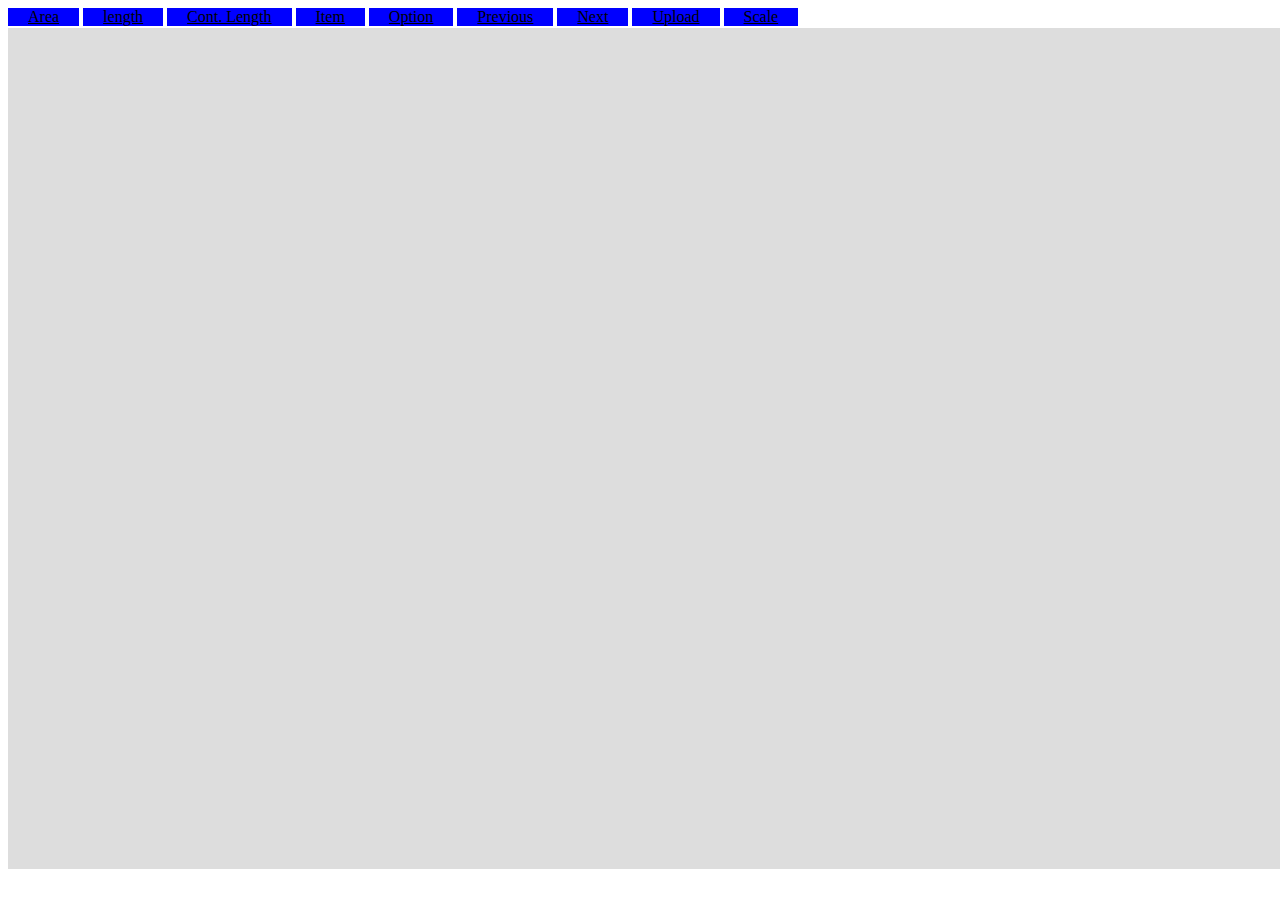
==== index.html @ 3b4dcd20 "fully functional" ====
<!DOCTYPE HTML>
<html>
<head>
  <title>Take off Tool</title>
  <link rel="stylesheet" type="text/css" href="css/main.css">
</head>
<body>
  <ul class="buttons">
    <li class="areaTool button"><a href="*">Area</a></li>
    <li class="lengthTool button"><a href="*">length</a></li>
    <li class="contLength button"><a href="*">Cont. Length</a></li>
    <li class="itemTool button"><a href="*">Item</a></li>
    <li class="optionTool button"><a href="*">Option</a></li>
    <li class="previousTool button"><a href="*">Previous</a></li>
    <li class="nextTool button"><a href="*">Next</a></li>
    <li class="uploadTool button"><a href="*">Upload</a></li>
    <li class="scale button"><a href="*">Scale</a></li>

  </ul>

  <canvas id="takeoffCanvas" width="0" height="0">

  </canvas>
  <img id="source" src="img/plan-0.jpg">


  <script src="js/jquery-2.1.4.min.js"></script>
  <script src="js/canvas.js"></script>
</body>
</html>
---- css/main.css ----
#takeoffCanvas {
  background-color: #dddddd;
  ;
  padding: 0;
  margin: 0;


}

.buttons {
list-style: none;
height: 20px;
margin: 0;
padding: 0;
}
.buttons li {
  display: inline-block;
  background: blue;
  margin: 0;
  padding: 0;
}
.buttons li a {
  color: #000000;
  padding: 0 20px;

}
.buttons .selected {
  background: yellow;

}
img {

  display: none;
}
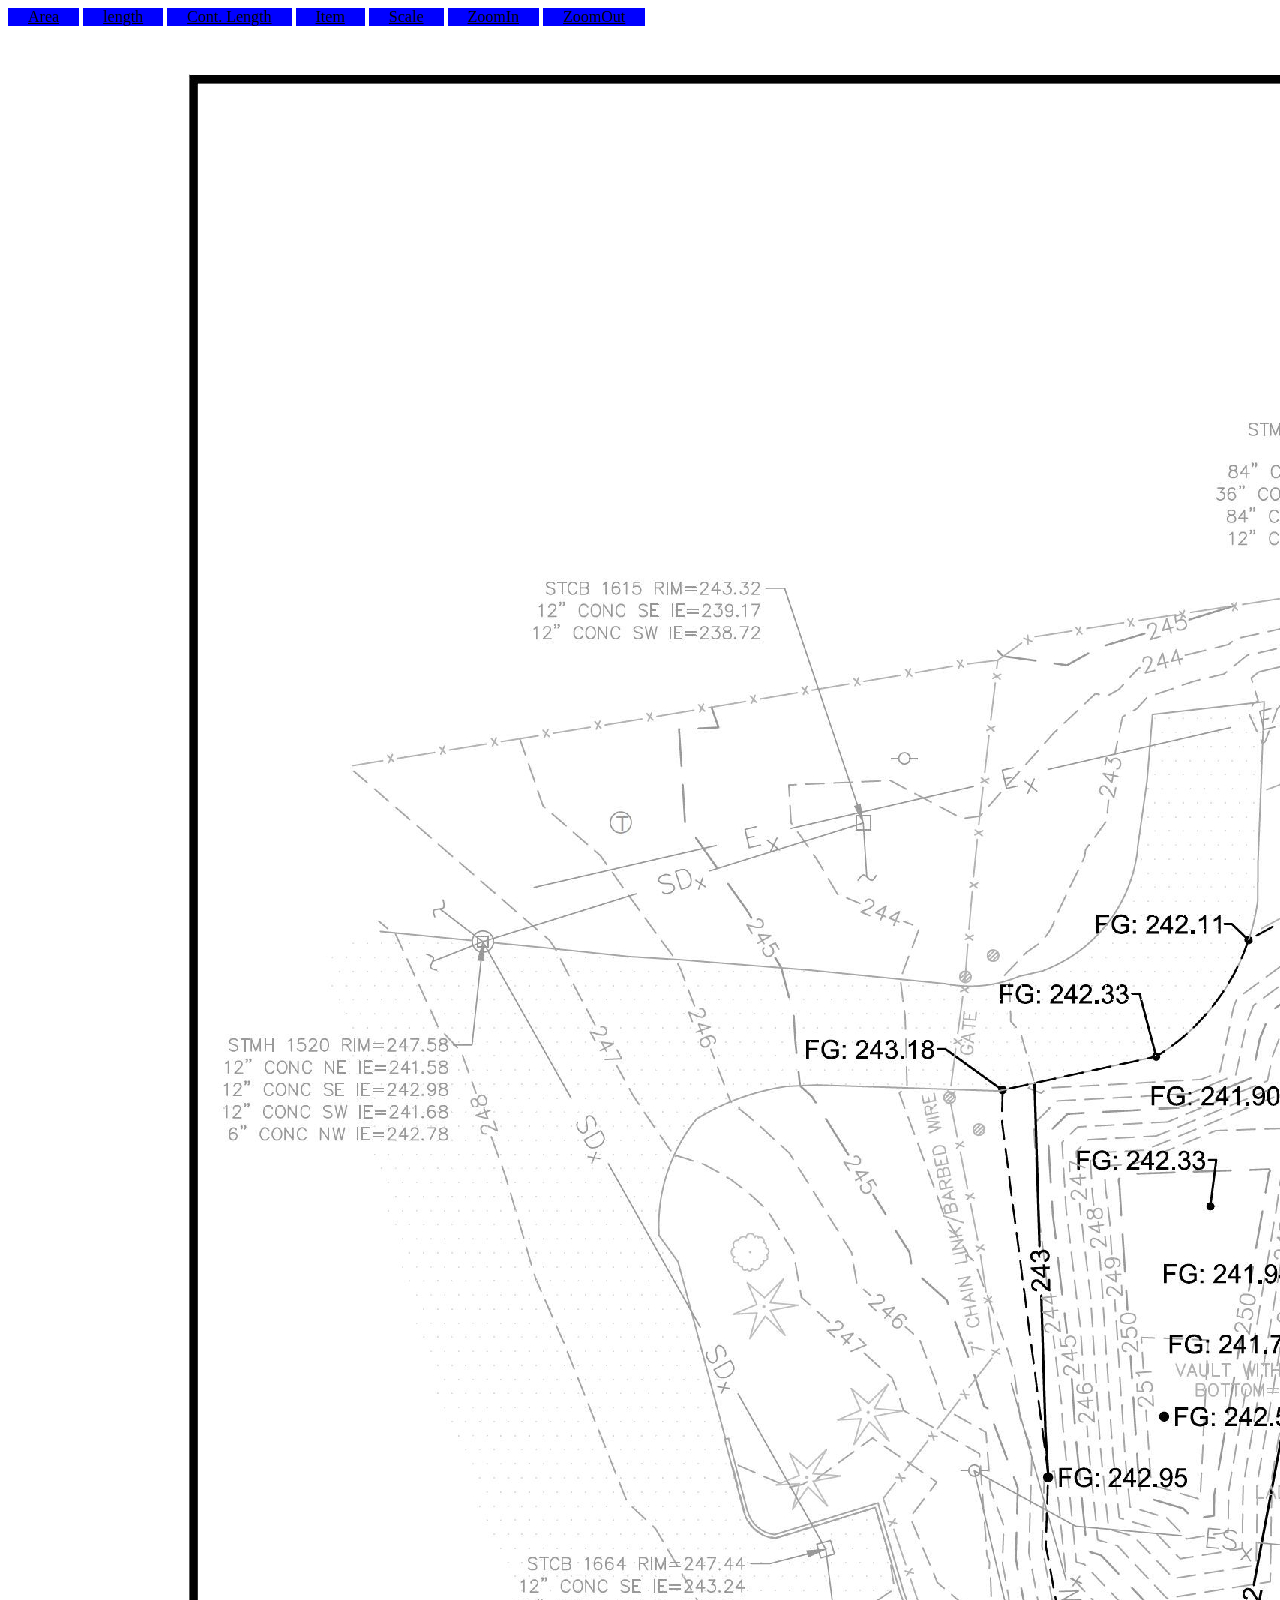
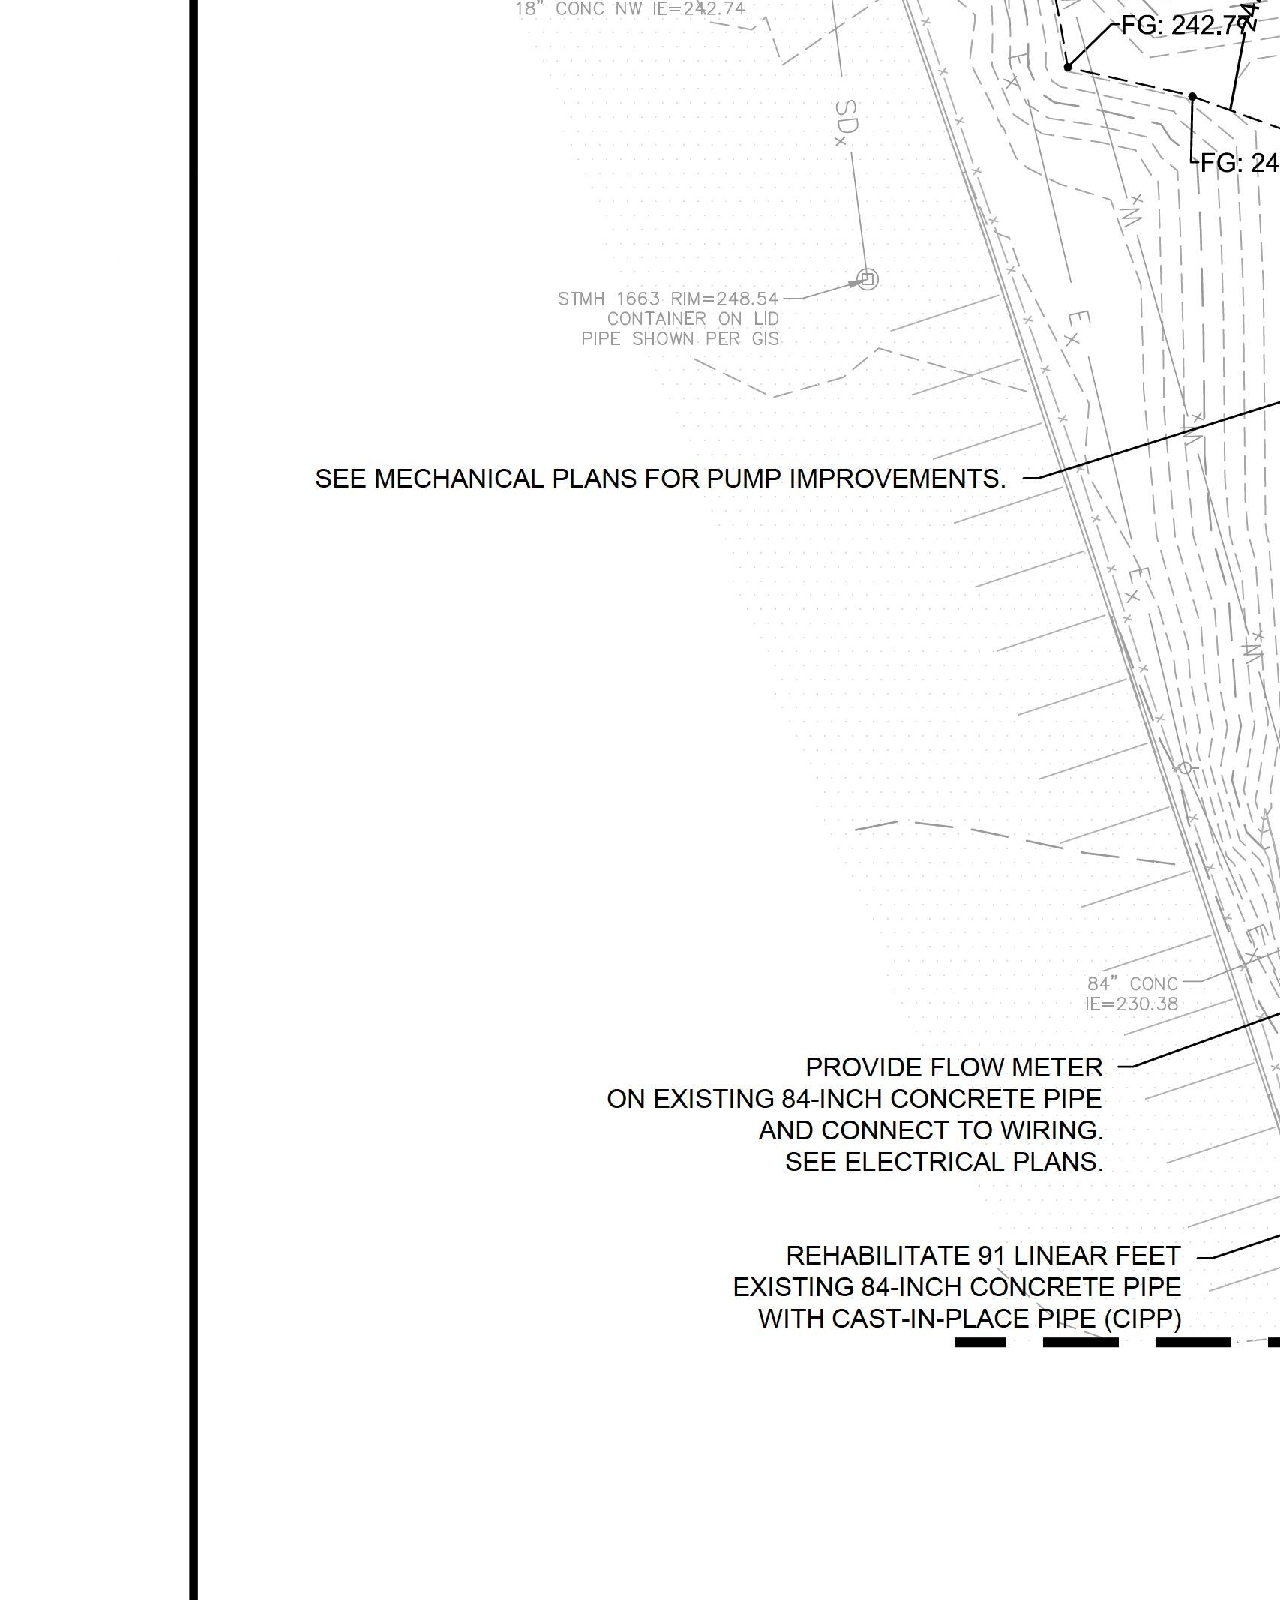
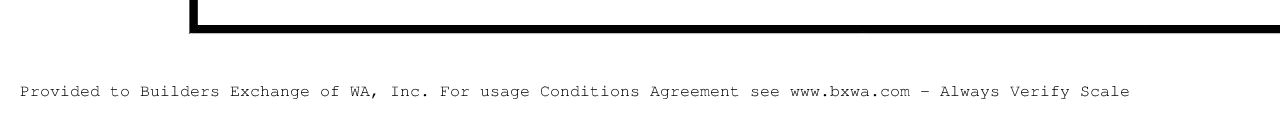
==== commit 2beb9b5b: "scale for take offs adjust with image" ====
--- a/index.html
+++ b/index.html
@@ -10,18 +10,16 @@
     <li class="lengthTool button"><a href="*">length</a></li>
     <li class="contLength button"><a href="*">Cont. Length</a></li>
     <li class="itemTool button"><a href="*">Item</a></li>
-    <li class="optionTool button"><a href="*">Option</a></li>
-    <li class="previousTool button"><a href="*">Previous</a></li>
-    <li class="nextTool button"><a href="*">Next</a></li>
-    <li class="uploadTool button"><a href="*">Upload</a></li>
     <li class="scale button"><a href="*">Scale</a></li>
+    <li class="zoomIn button"><a href="*">ZoomIn</a></li>
+    <li class="zoomOut button"><a href="*">ZoomOut</a></li>
 
   </ul>
 
   <canvas id="takeoffCanvas" width="0" height="0">
 
   </canvas>
-  <img id="source" src="img/plan-0.jpg">
+  <img id="source" src="img/plan-3.jpg">
 
 
   <script src="js/jquery-2.1.4.min.js"></script>
--- a/css/main.css
+++ b/css/main.css
@@ -8,6 +8,7 @@
 }
 
 .buttons {
+  position: fixed;
 list-style: none;
 height: 20px;
 margin: 0;
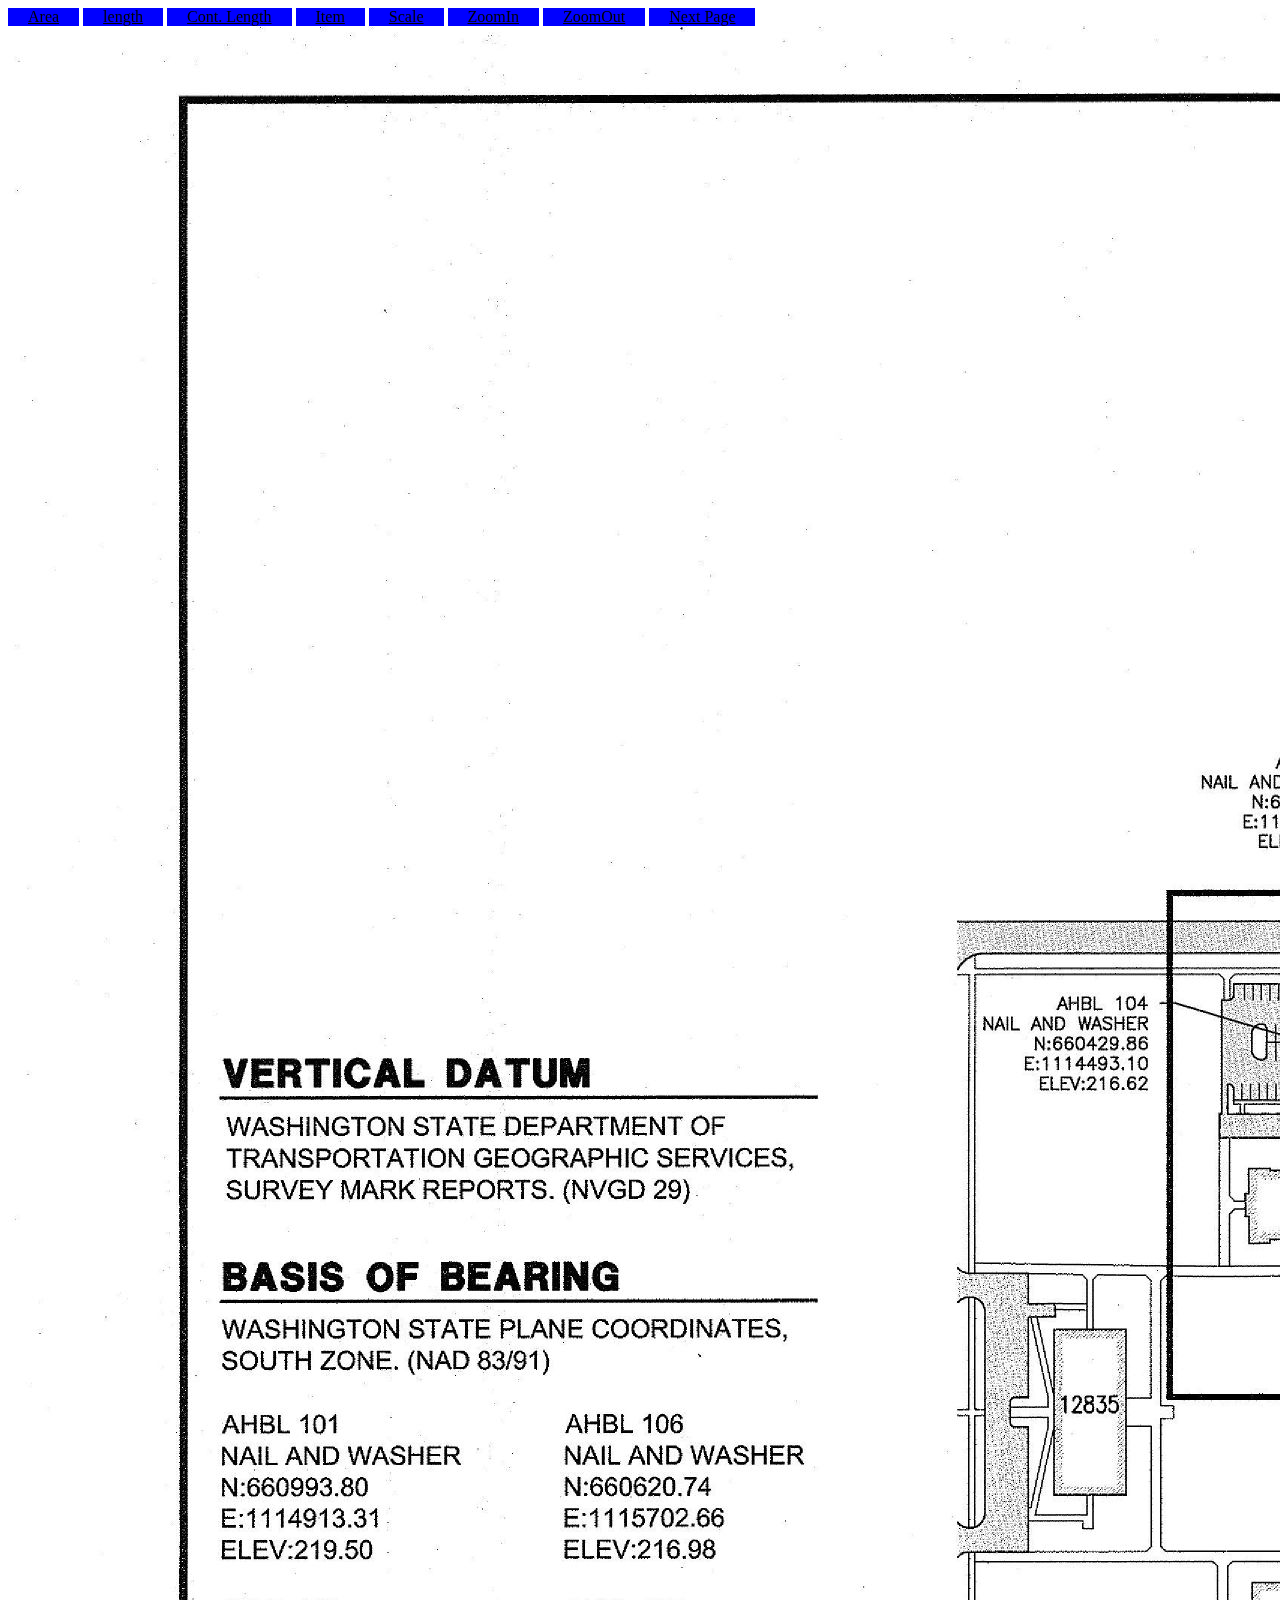
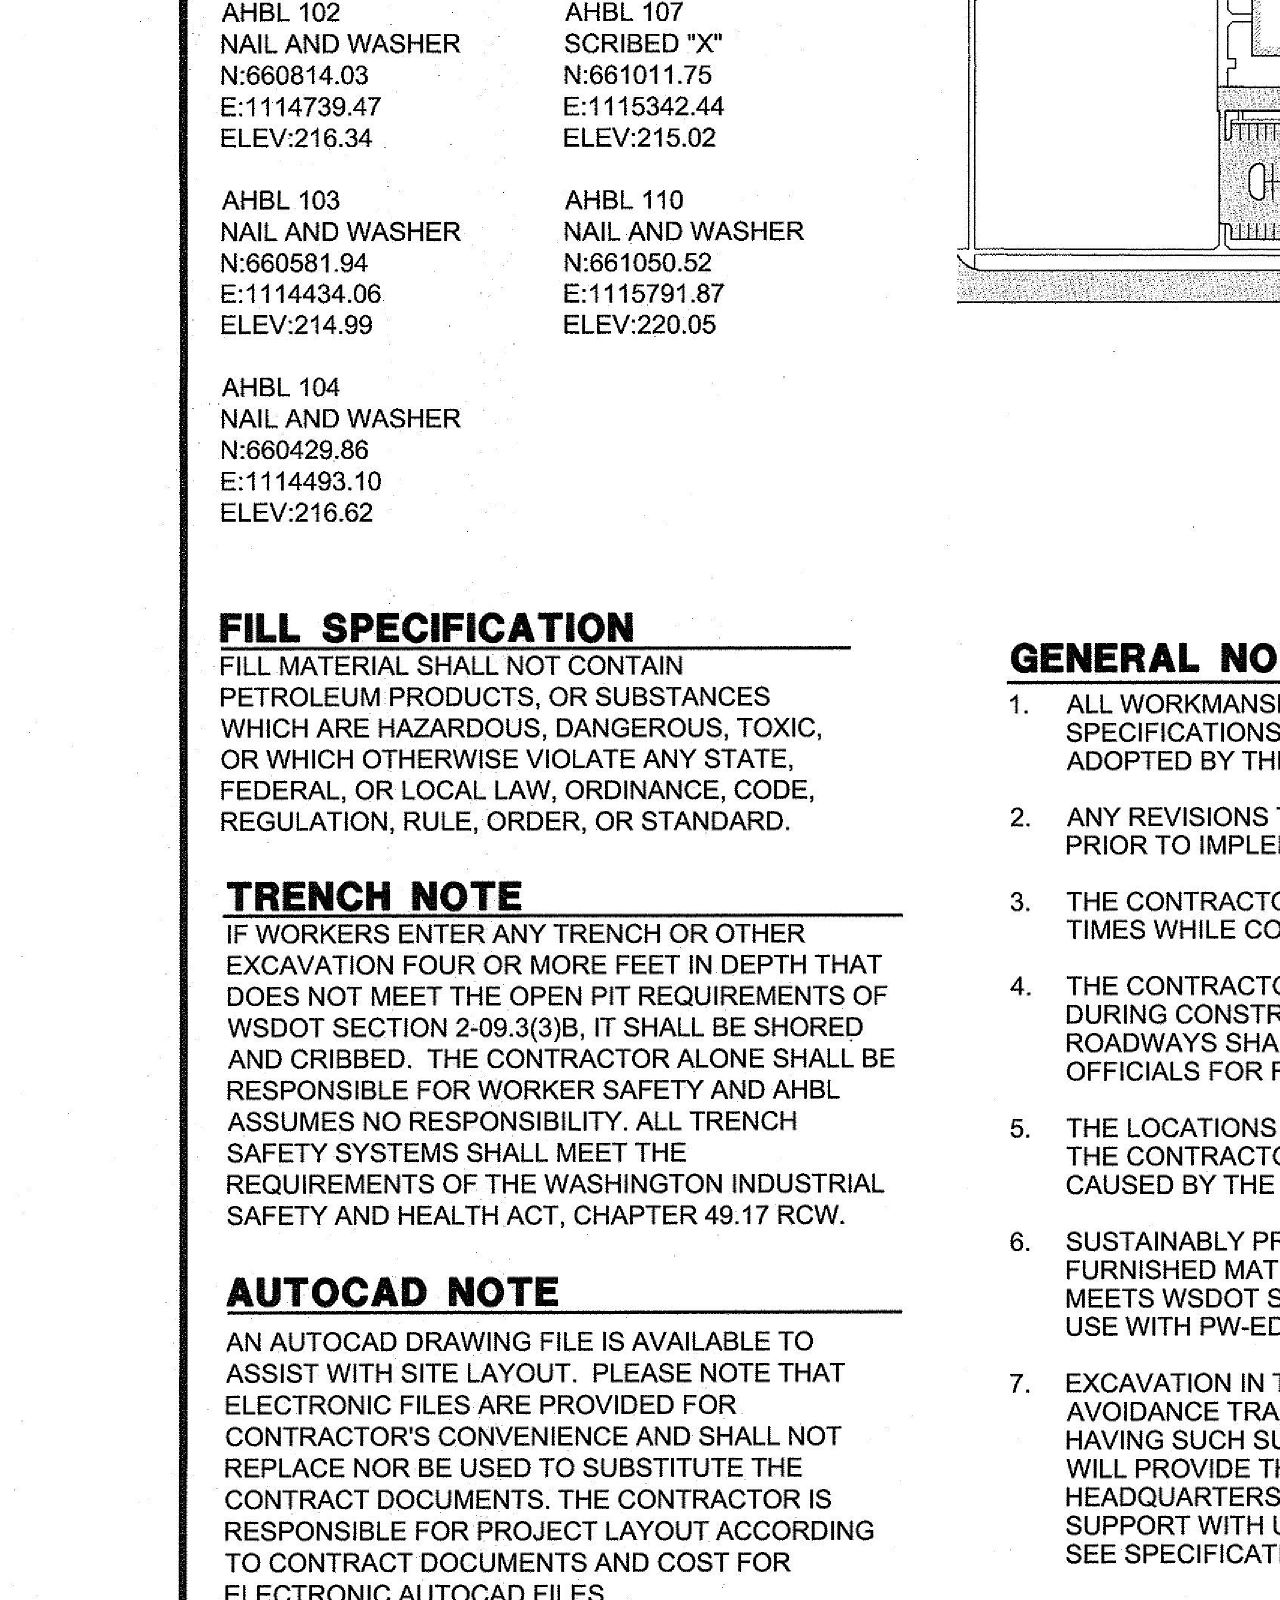
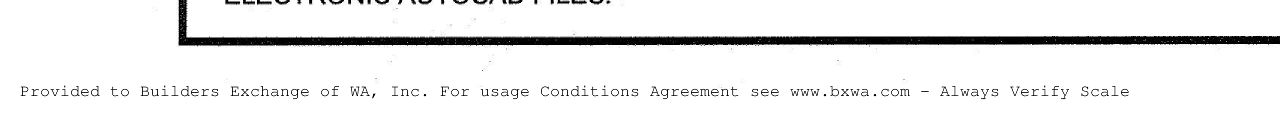
==== commit 803469ea: "also add page select tool" ====
--- a/index.html
+++ b/index.html
@@ -11,15 +11,28 @@
     <li class="contLength button"><a href="*">Cont. Length</a></li>
     <li class="itemTool button"><a href="*">Item</a></li>
     <li class="scale button"><a href="*">Scale</a></li>
-    <li class="zoomIn button"><a href="*">ZoomIn</a></li>
-    <li class="zoomOut button"><a href="*">ZoomOut</a></li>
-
+    <li class="zoomIn"><a href="*">ZoomIn</a></li>
+    <li class="zoomOut"><a href="*">ZoomOut</a></li>
+    <li class="prevPage"><a href="*">Prev PAge</a></li>
+    <li class="nextPage"><a href="*">Next Page</a></li>
   </ul>
 
   <canvas id="takeoffCanvas" width="0" height="0">
 
   </canvas>
-  <img id="source" src="img/plan-3.jpg">
+  <img class="img" src="img/wet_wells-0.jpg">
+  <img class="img" src="img/wet_wells-1.jpg">
+  <img class="img" src="img/wet_wells-2.jpg">
+  <img class="img" src="img/wet_wells-3.jpg">
+  <img class="img" src="img/wet_wells-4.jpg">
+  <img class="img" src="img/wet_wells-5.jpg">
+  <img class="img" src="img/wet_wells-6.jpg">
+  <img class="img" src="img/wet_wells-7.jpg">
+  <img class="img" src="img/wet_wells-8.jpg">
+  <img class="img" src="img/wet_wells-9.jpg">
+  <img class="img" src="img/wet_wells-10.jpg">
+
+
 
 
   <script src="js/jquery-2.1.4.min.js"></script>
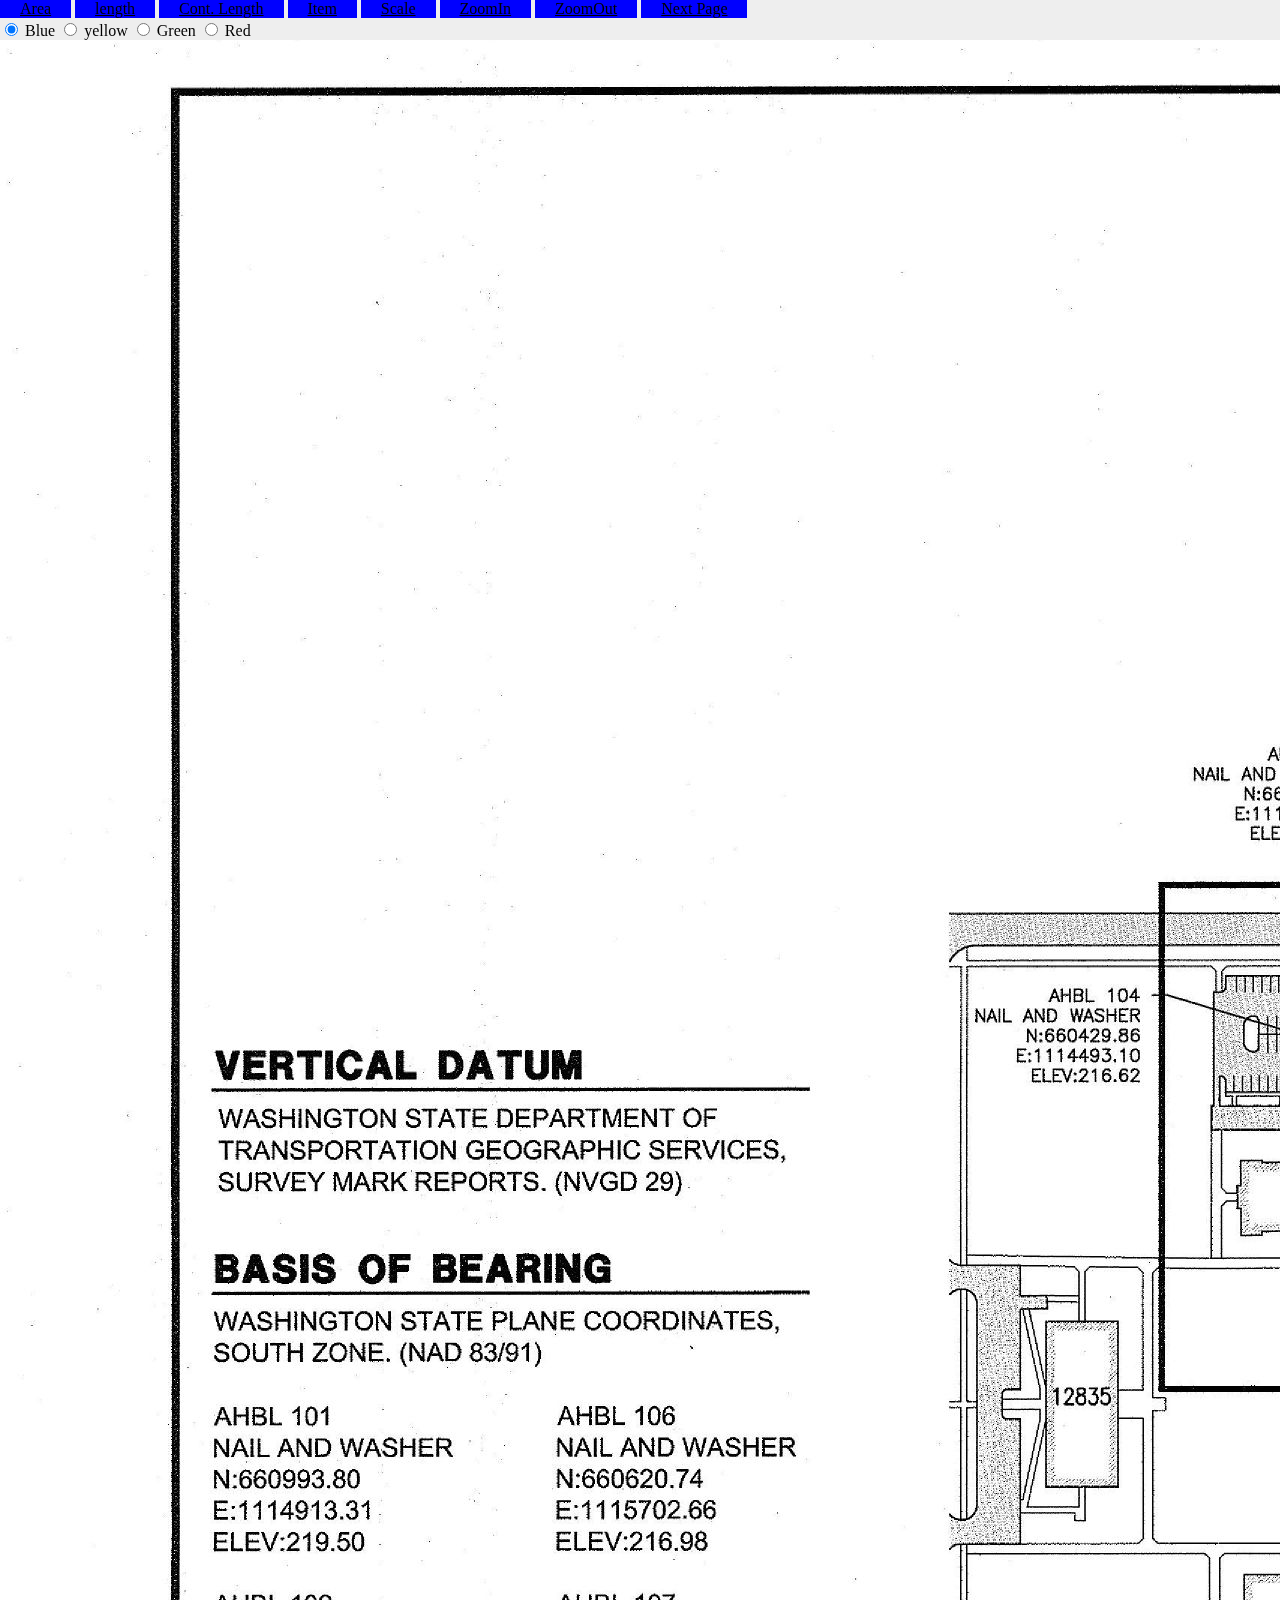
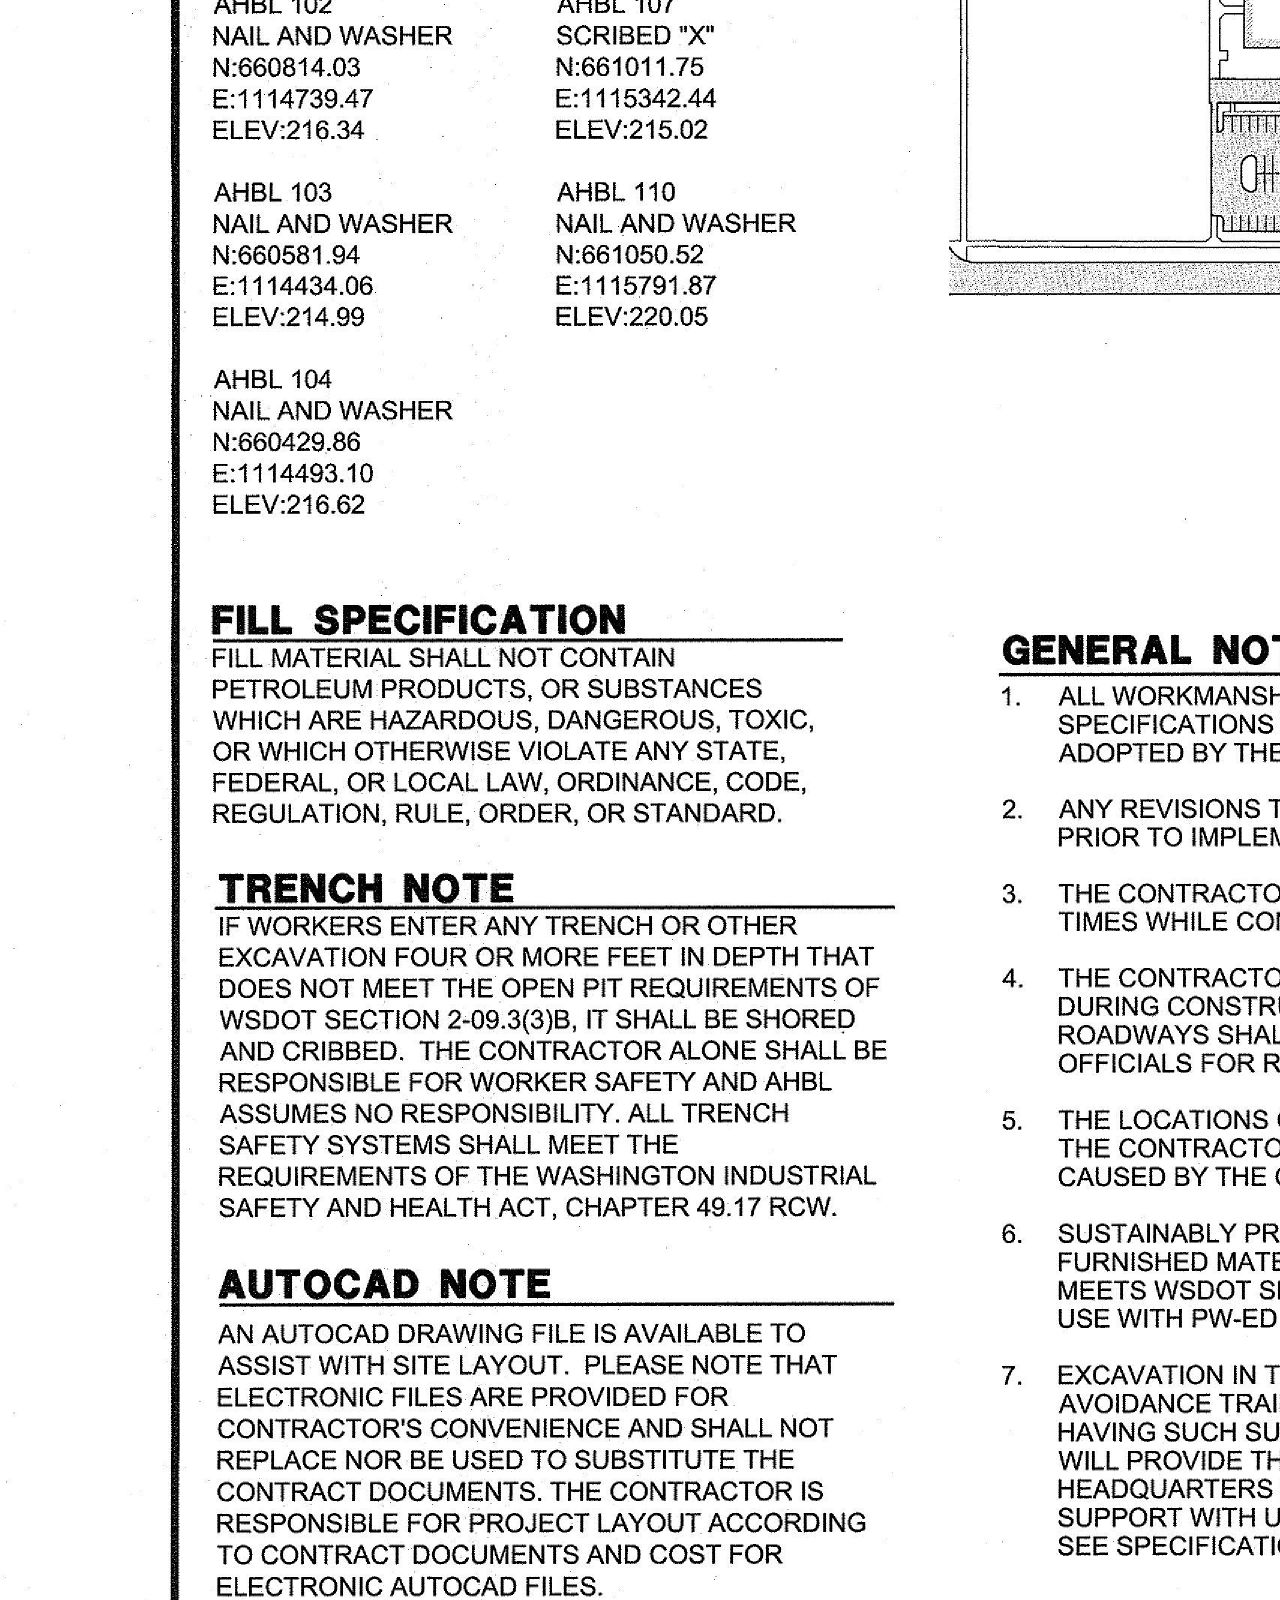
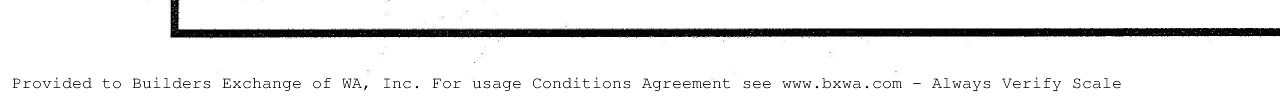
==== commit 5f12cbef: "added color selector" ====
--- a/index.html
+++ b/index.html
@@ -5,6 +5,7 @@
   <link rel="stylesheet" type="text/css" href="css/main.css">
 </head>
 <body>
+  <div class="menu">
   <ul class="buttons">
     <li class="areaTool button"><a href="*">Area</a></li>
     <li class="lengthTool button"><a href="*">length</a></li>
@@ -16,7 +17,13 @@
     <li class="prevPage"><a href="*">Prev PAge</a></li>
     <li class="nextPage"><a href="*">Next Page</a></li>
   </ul>
-
+<form class="colors">
+  <input type="radio" name="color" value="blue" checked> Blue
+     <input type="radio" name="color" value="yellow"> yellow
+     <input type="radio" name="color" value="green"> Green
+     <input type="radio" name="color" value="red"> Red
+  </form>
+</div>
   <canvas id="takeoffCanvas" width="0" height="0">
 
   </canvas>
--- a/css/main.css
+++ b/css/main.css
@@ -1,9 +1,21 @@
+body {
+margin: 0;
+padding: 0;
+
+}
+
 #takeoffCanvas {
   background-color: #dddddd;
-  ;
   padding: 0;
   margin: 0;
 
+}
+.menu {
+display: block;
+background: #EEEEEE;
+height: 40px;
+position: fixed;
+width: 100%;
 
 }
 
@@ -13,6 +25,10 @@
 height: 20px;
 margin: 0;
 padding: 0;
+}
+.colors {
+position: fixed;
+top: 20px;
 }
 .buttons li {
   display: inline-block;
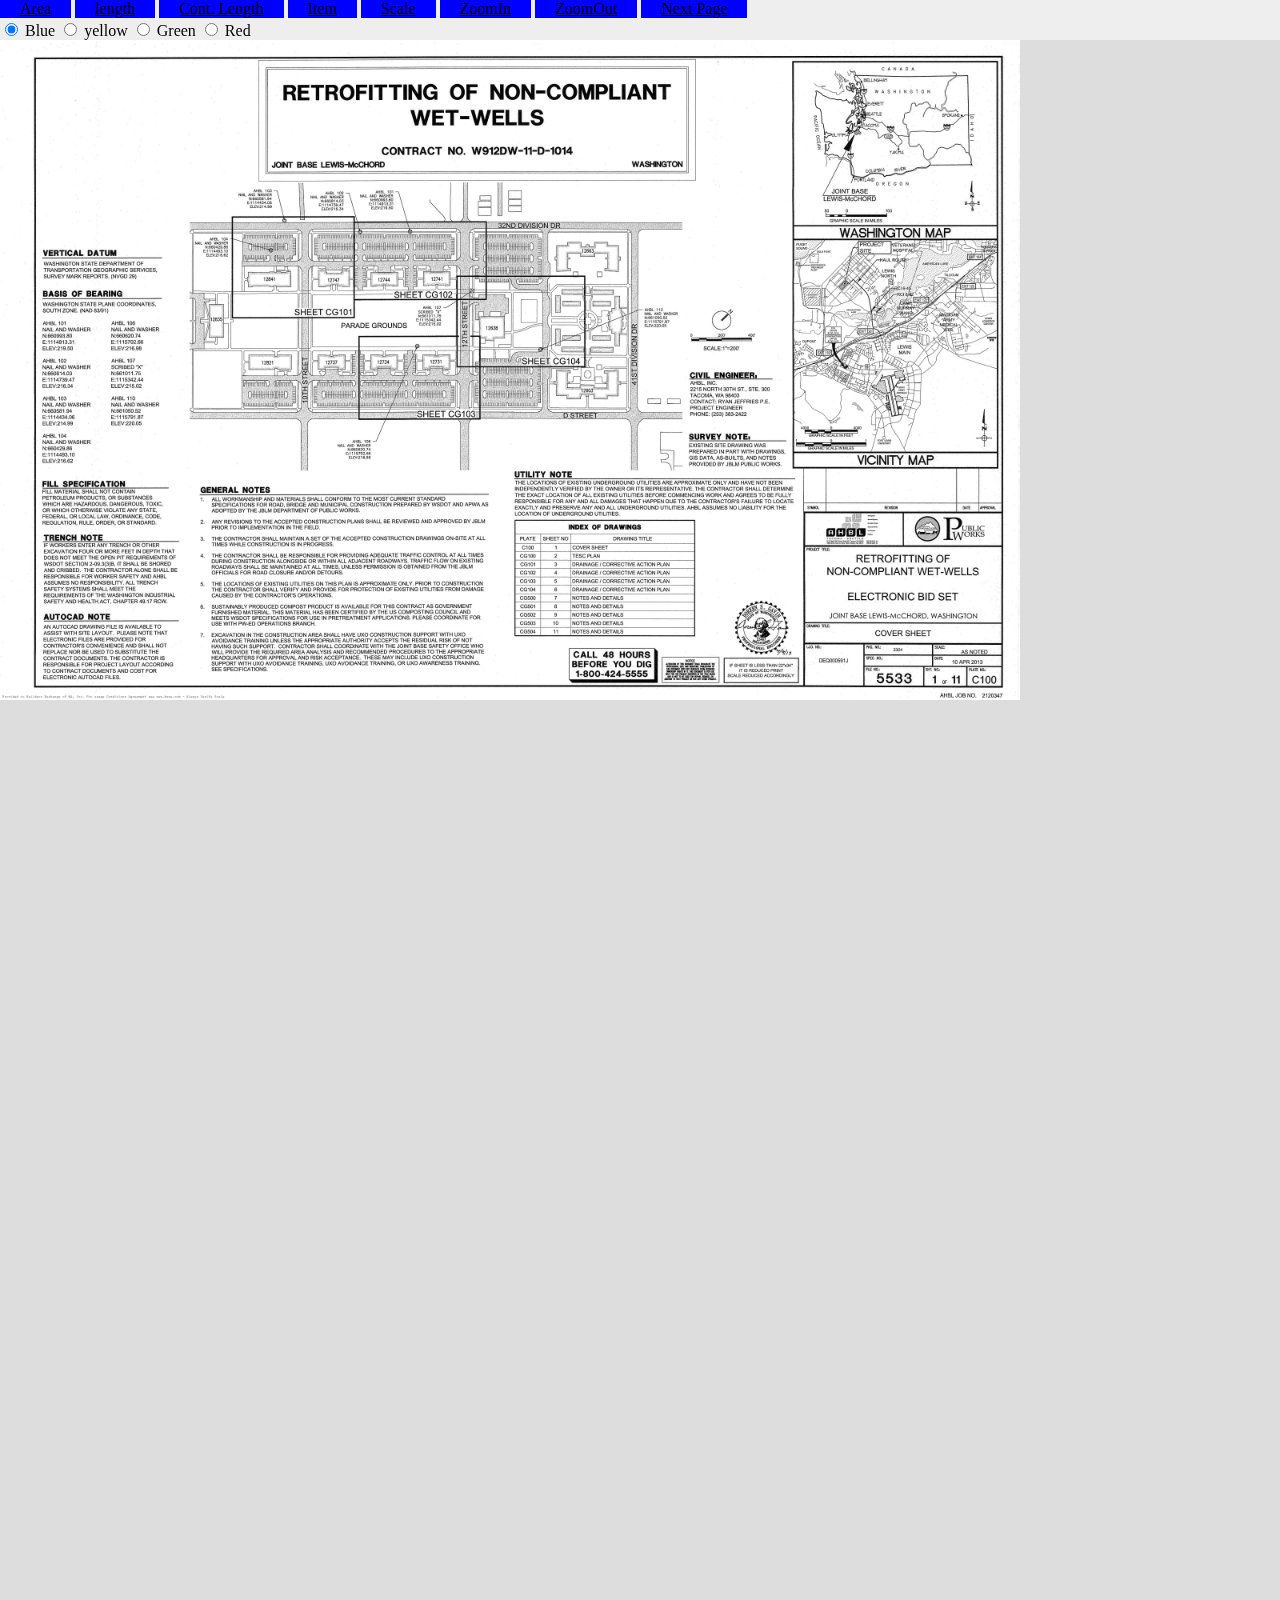
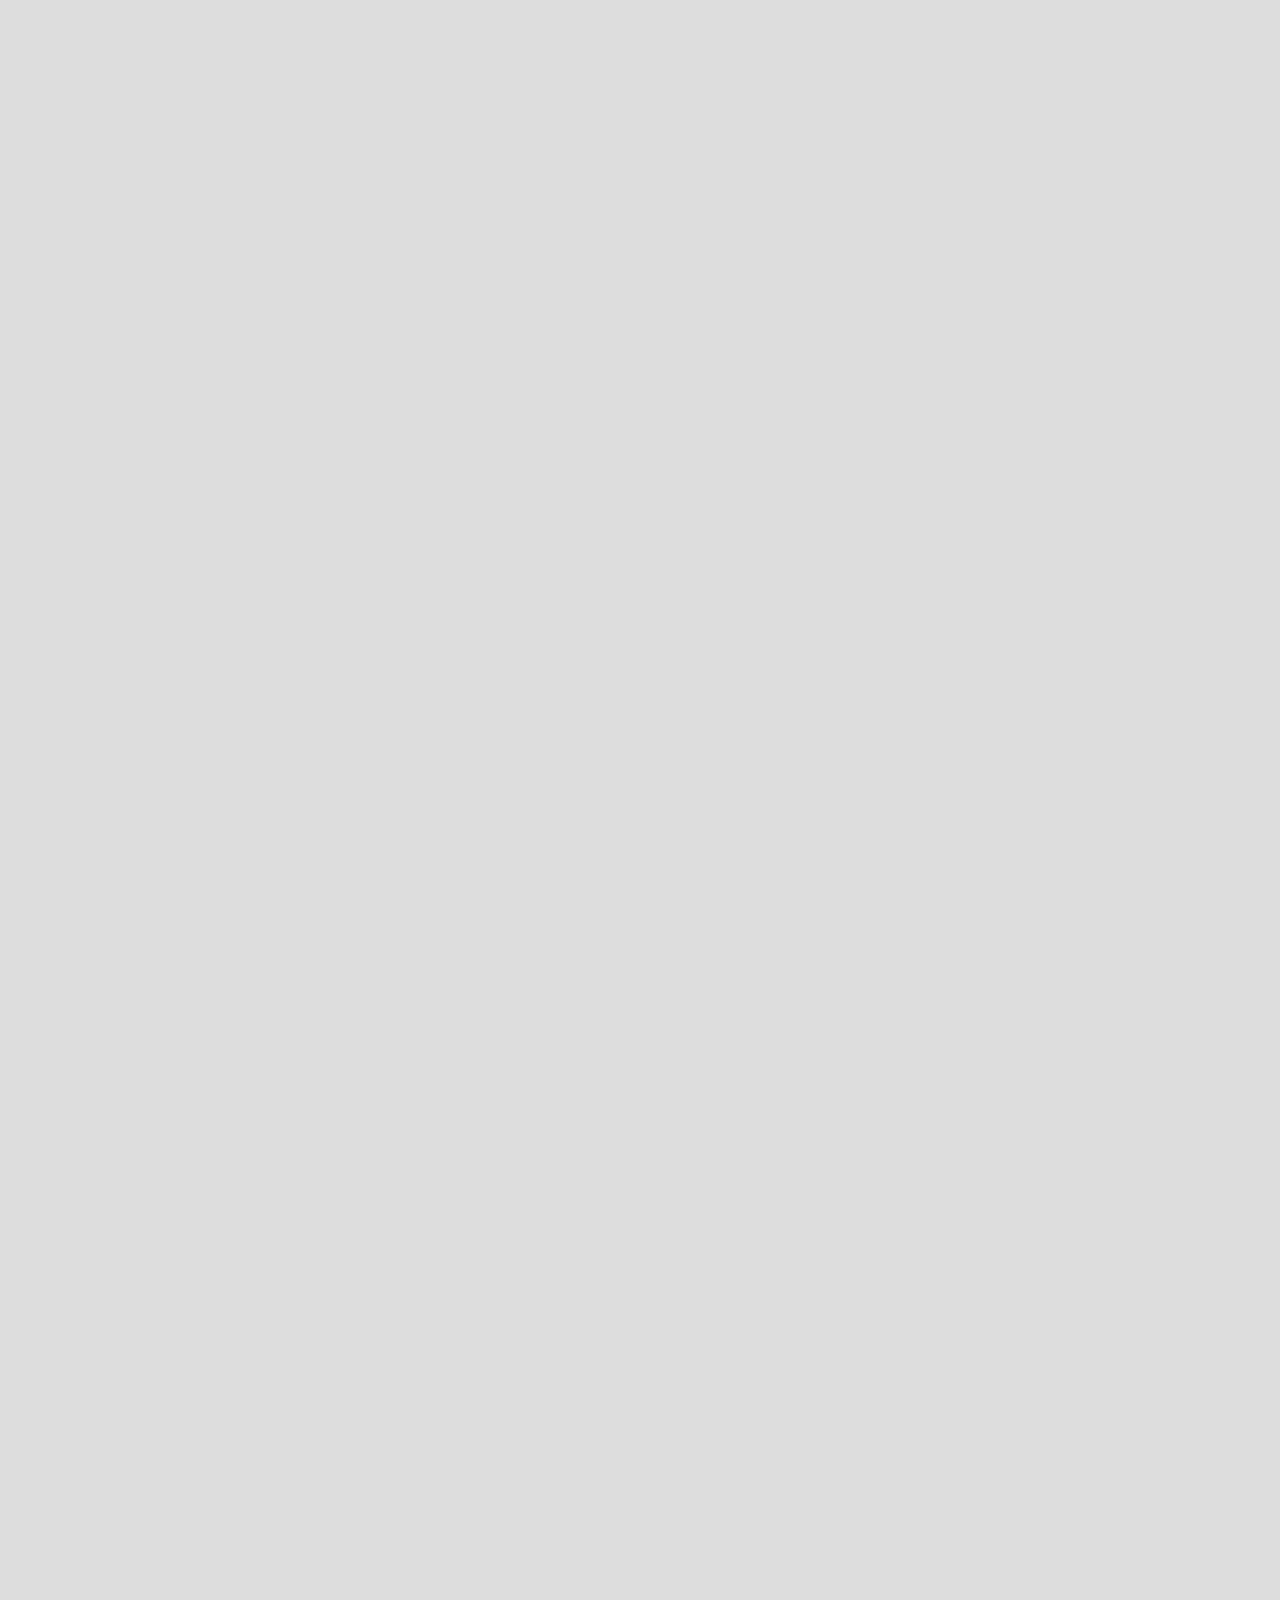
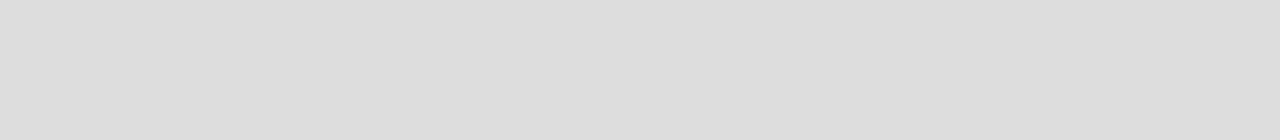
==== commit b35aa01b: "full image new displays on start up" ====
--- a/index.html
+++ b/index.html
@@ -11,11 +11,11 @@
     <li class="lengthTool button"><a href="*">length</a></li>
     <li class="contLength button"><a href="*">Cont. Length</a></li>
     <li class="itemTool button"><a href="*">Item</a></li>
-    <li class="scale button"><a href="*">Scale</a></li>
-    <li class="zoomIn"><a href="*">ZoomIn</a></li>
-    <li class="zoomOut"><a href="*">ZoomOut</a></li>
-    <li class="prevPage"><a href="*">Prev PAge</a></li>
-    <li class="nextPage"><a href="*">Next Page</a></li>
+    <li class="scale button notTool"><a href="*">Scale</a></li>
+    <li class="zoomIn button notTool" ><a href="*">ZoomIn</a></li>
+    <li class="zoomOut button notTool"><a href="*">ZoomOut</a></li>
+    <li class="prevPage button notTool"><a href="*">Prev PAge</a></li>
+    <li class="nextPage button notTool"><a href="*">Next Page</a></li>
   </ul>
 <form class="colors">
   <input type="radio" name="color" value="blue" checked> Blue
--- a/css/main.css
+++ b/css/main.css
@@ -6,9 +6,11 @@
 
 #takeoffCanvas {
   background-color: #dddddd;
+  position: absolute;
+  top: 40px;
   padding: 0;
   margin: 0;
-
+  z-index: 1;
 }
 .menu {
 display: block;
@@ -16,6 +18,7 @@
 height: 40px;
 position: fixed;
 width: 100%;
+z-index: 1000;
 
 }
 
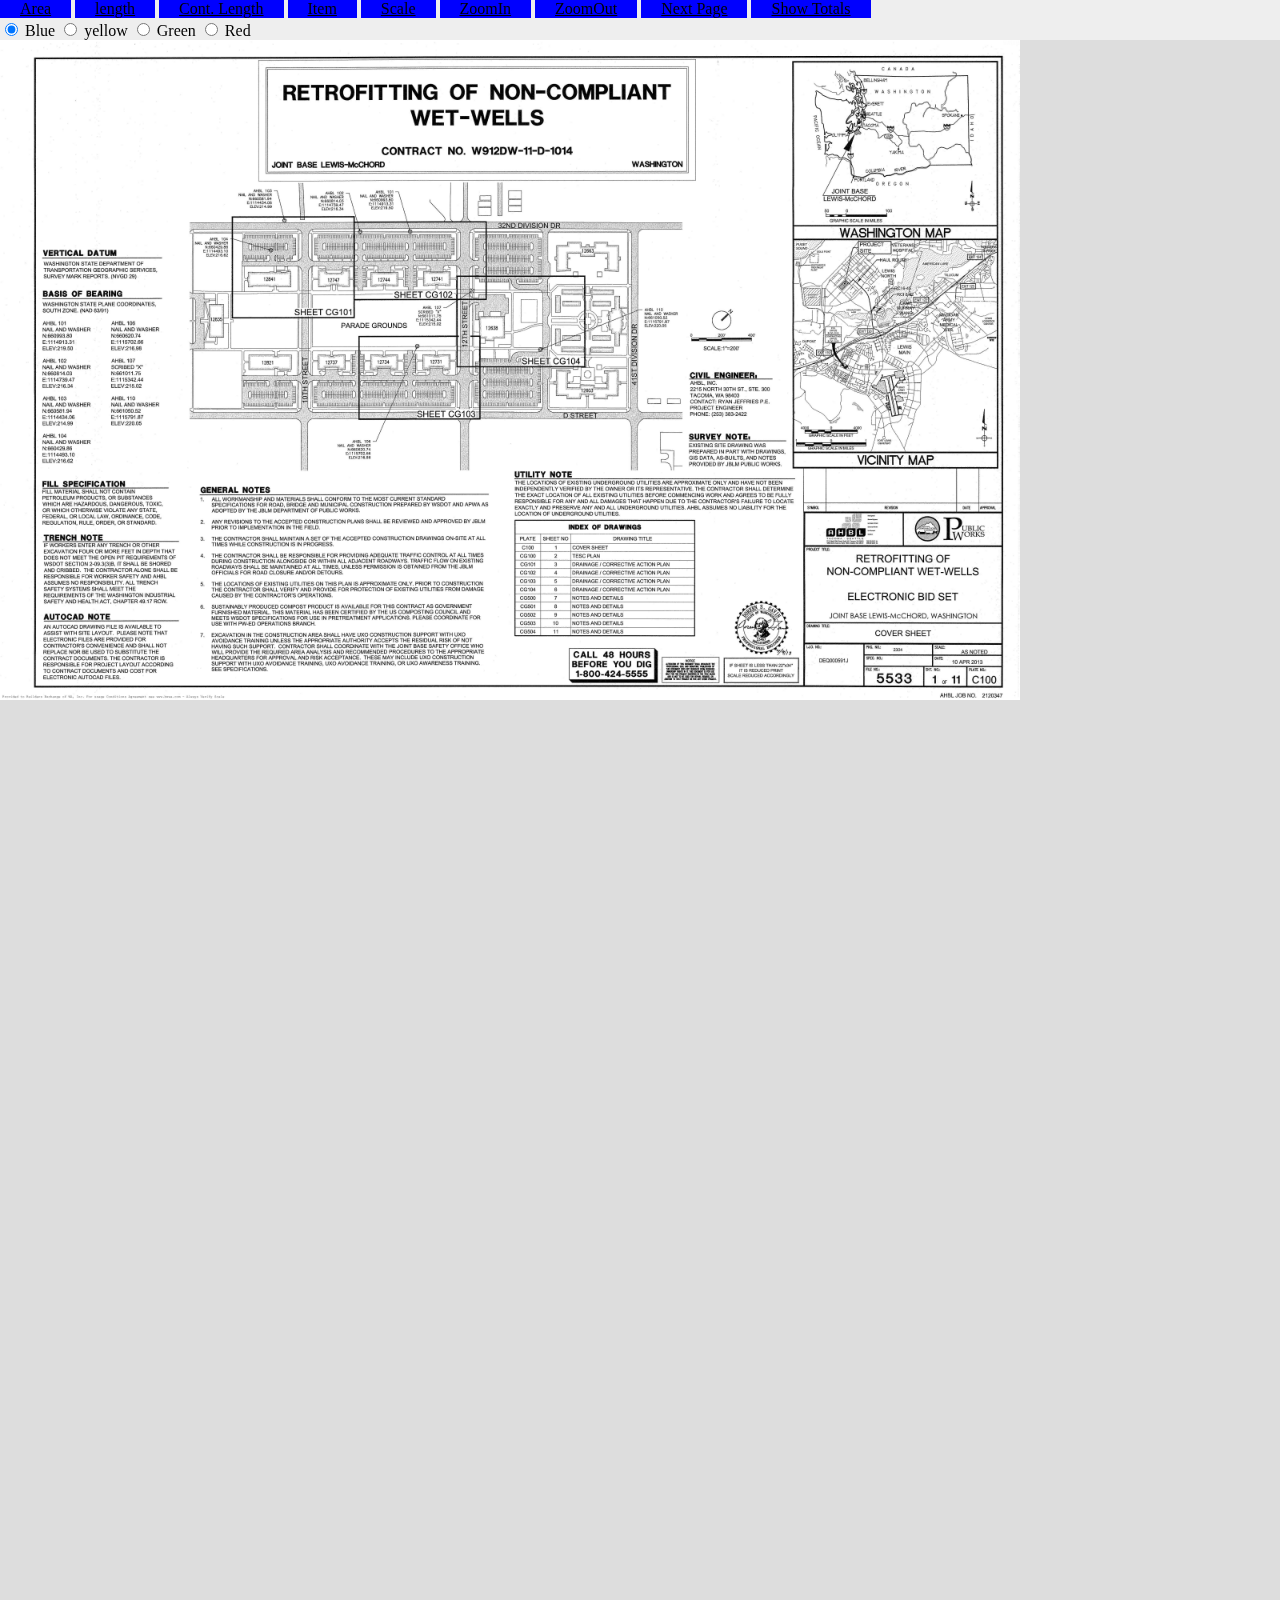
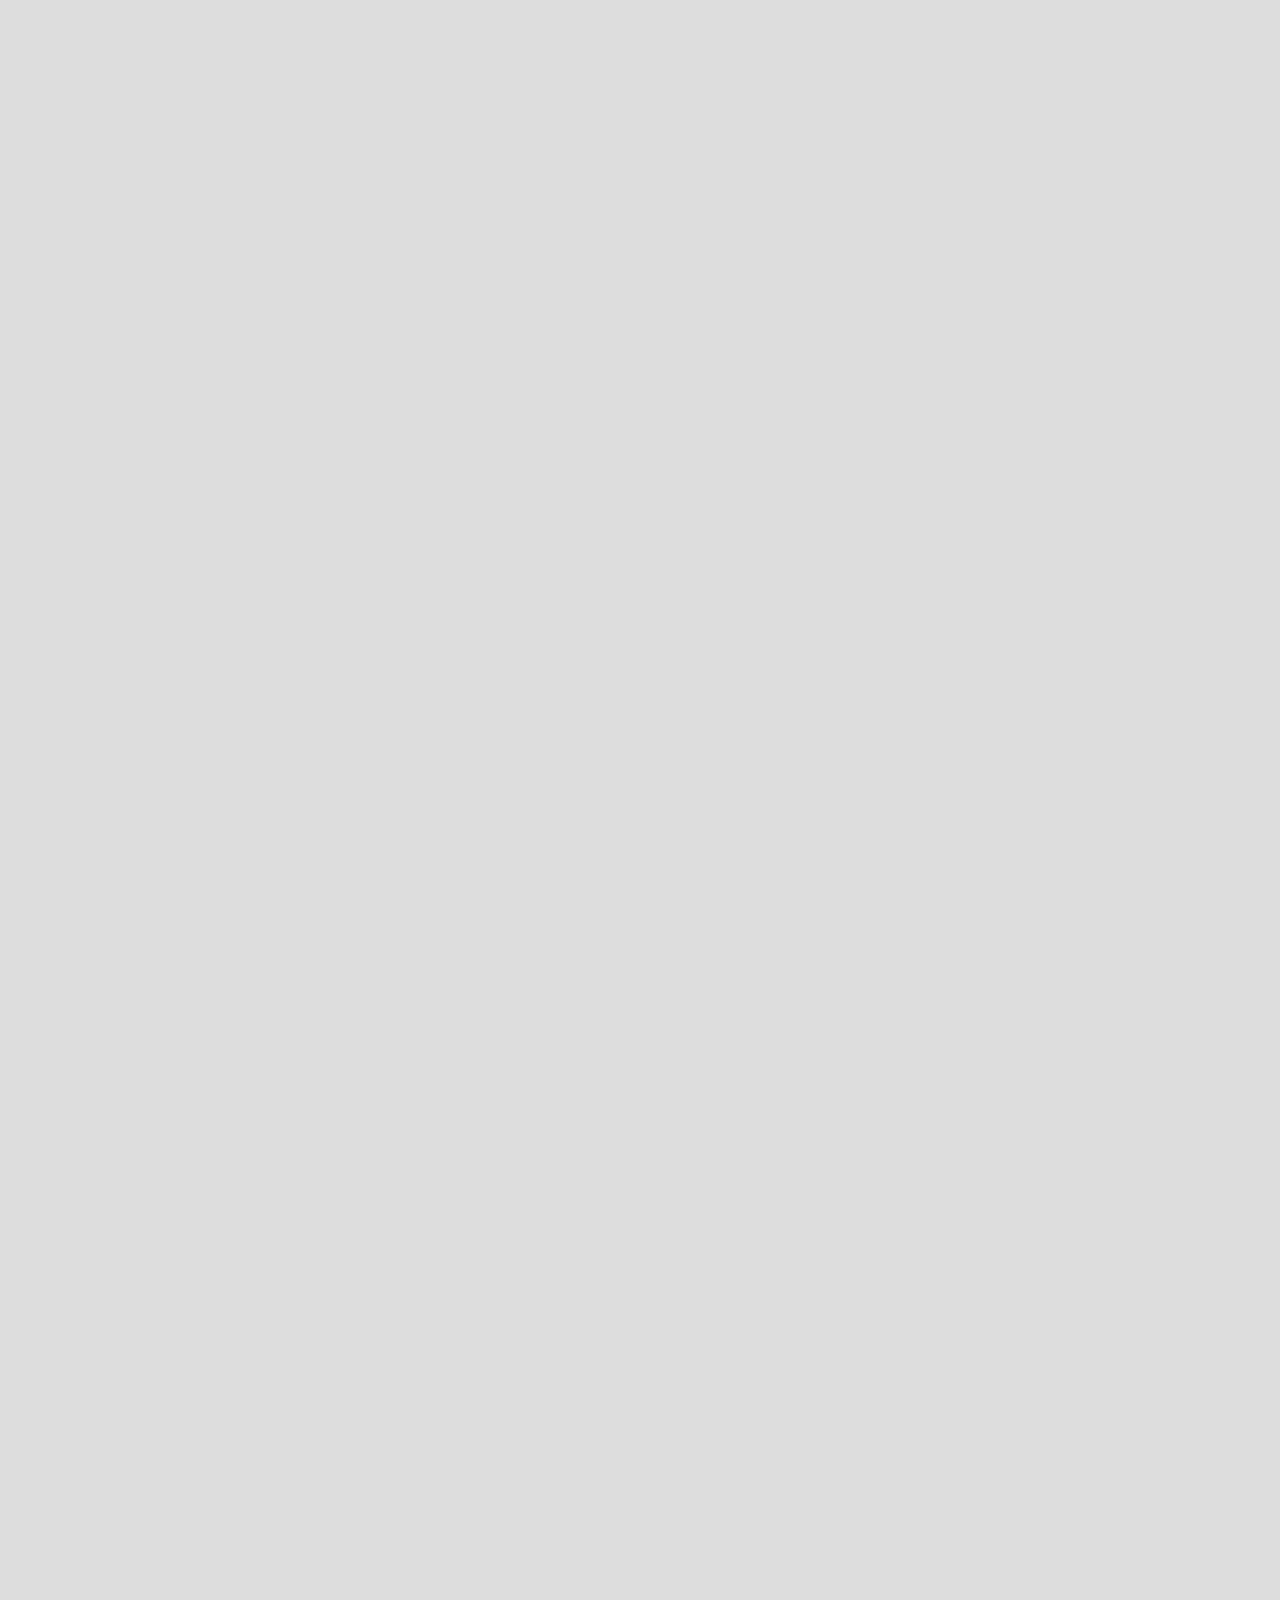
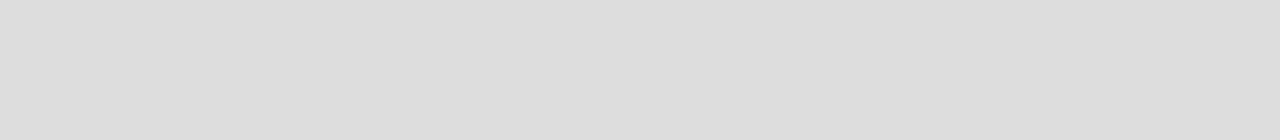
==== commit 4ee99f87: "added table for tototals readout" ====
--- a/index.html
+++ b/index.html
@@ -1,6 +1,7 @@
 <!DOCTYPE HTML>
 <html>
 <head>
+   <meta charset="UTF-8">
   <title>Take off Tool</title>
   <link rel="stylesheet" type="text/css" href="css/main.css">
 </head>
@@ -16,6 +17,7 @@
     <li class="zoomOut button notTool"><a href="*">ZoomOut</a></li>
     <li class="prevPage button notTool"><a href="*">Prev PAge</a></li>
     <li class="nextPage button notTool"><a href="*">Next Page</a></li>
+    <li class="totalsTable button notTool"><a href="*"> Show Totals</a></li>
   </ul>
 <form class="colors">
   <input type="radio" name="color" value="blue" checked> Blue
@@ -23,6 +25,24 @@
      <input type="radio" name="color" value="green"> Green
      <input type="radio" name="color" value="red"> Red
   </form>
+  <div class="dataTable">
+    <table>
+  <tr class="areaTotals">
+    <th class="areaTotalsTH" rowspan="1">Area:</th>
+    <th>Totals</th>
+  </tr>
+
+  <tr class="lengthTotals">
+    <th class="lengthTotalsTH" rowspan="1">Length:</th>
+    <th>Totals</th>
+  </t>
+  <tr class="contLengthTotals">
+    <th class="contLengthTH" rowspan="1">Cont. Length:</th>
+    <th>Totals</th>
+  </tr>
+
+</table>
+  </div>
 </div>
   <canvas id="takeoffCanvas" width="0" height="0">
 
--- a/css/main.css
+++ b/css/main.css
@@ -52,3 +52,23 @@
 
   display: none;
 }
+.dataTable {
+  display: none;
+  max-height: 250px;
+  overflow: auto;
+  position: absolute;
+  right: 30px;
+  top: 30px;
+  background-color: #ffffff;
+  border: 1px solid black;
+
+}
+
+table, th, td {
+    border: 1px solid black;
+    border-collapse: collapse;
+}
+th, td {
+    padding: 5px;
+    text-align: left;
+}
